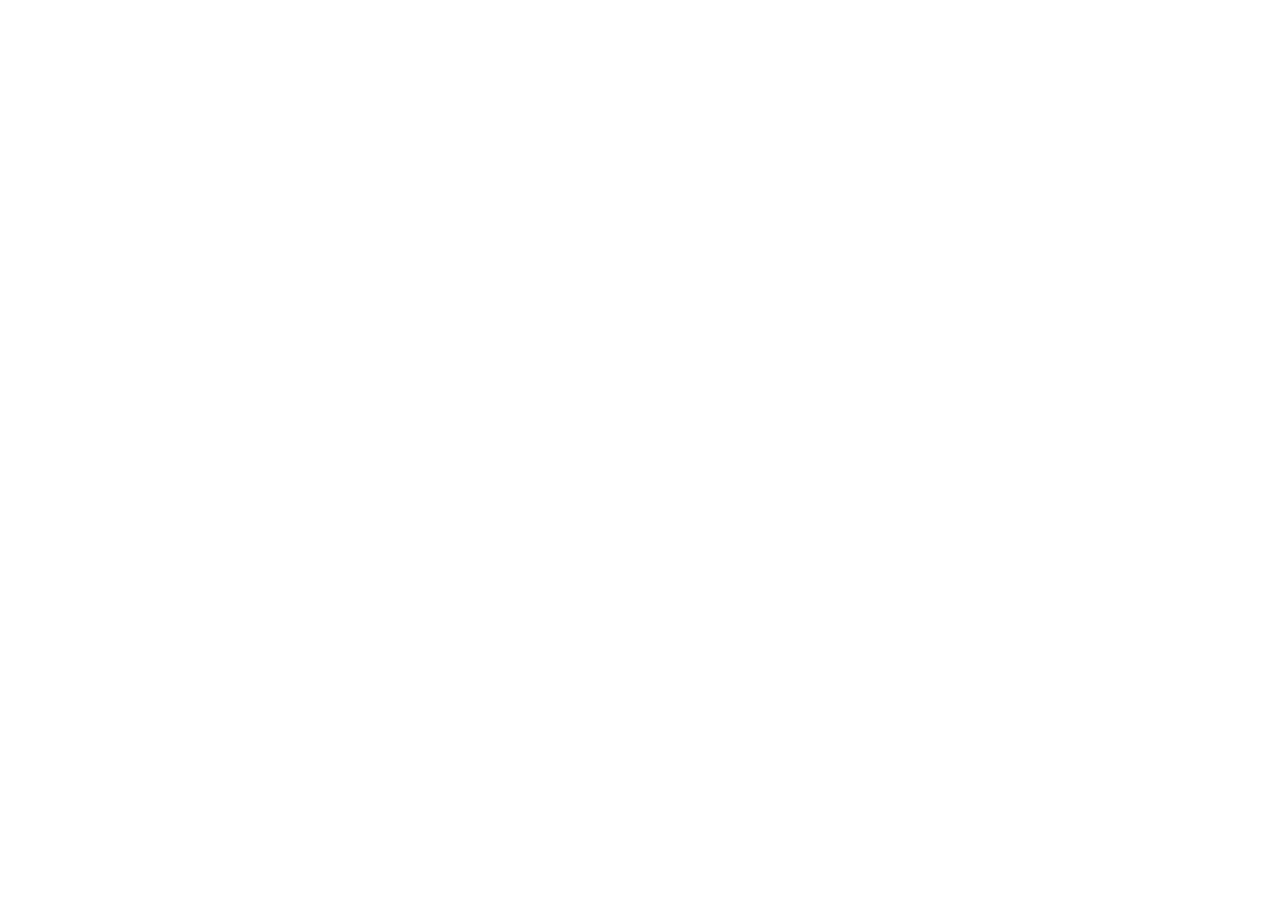
==== js3 countdown/CountDown.html @ 99e2b07f "Only My repo open in VS code" ====
<!DOCTYPE html>
<html lang="en">
<head>
    <meta charset="UTF-8">
    <meta name="viewport" content="width=device-width, initial-scale=1.0">
    <title>Count Down</title>
    <style src="CountDown.css"></style>
</head>
<body>
    



    <script src="CountDown.js"></script>
</body>
</html>
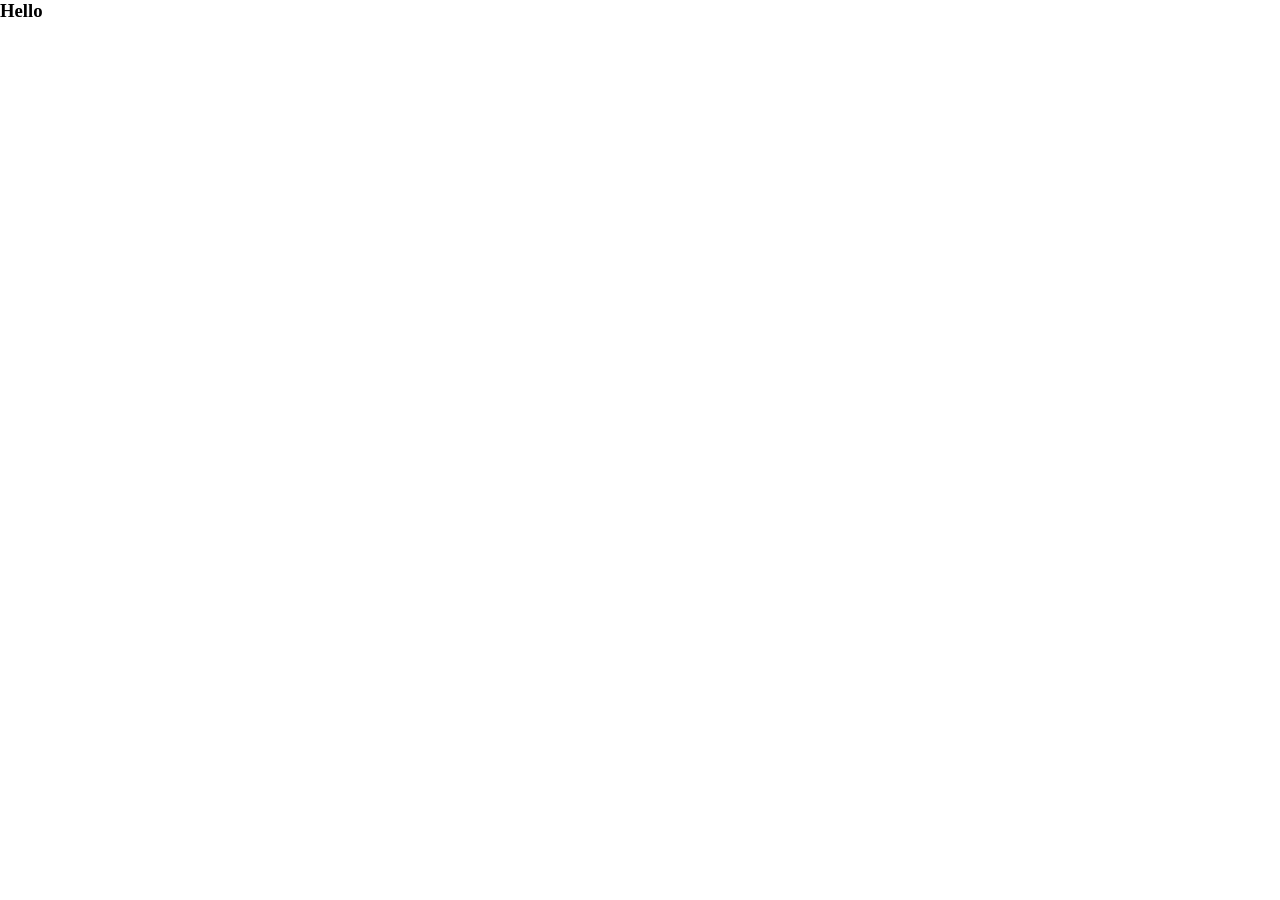
==== commit abf243d9: "try to attache image on page" ====
--- a/js3 countdown/CountDown.html
+++ b/js3 countdown/CountDown.html
@@ -4,12 +4,12 @@
     <meta charset="UTF-8">
     <meta name="viewport" content="width=device-width, initial-scale=1.0">
     <title>Count Down</title>
-    <style src="CountDown.css"></style>
+    <link rel="stylesheet" href="CountDown.css">
 </head>
 <body>
-    
+    <!-- <div class="main"></div> -->
 
-
+<h3>Hello</h3>
 
     <script src="CountDown.js"></script>
 </body>
--- a/js3 countdown/CountDown.css
+++ b/js3 countdown/CountDown.css
@@ -0,0 +1,11 @@
+*{
+    padding: 0%;
+    margin: 0%;
+    box-sizing: border-box;
+}
+
+.main{
+    width: 100%;
+    height: 100vh;
+    background: url('../img.webp');
+}
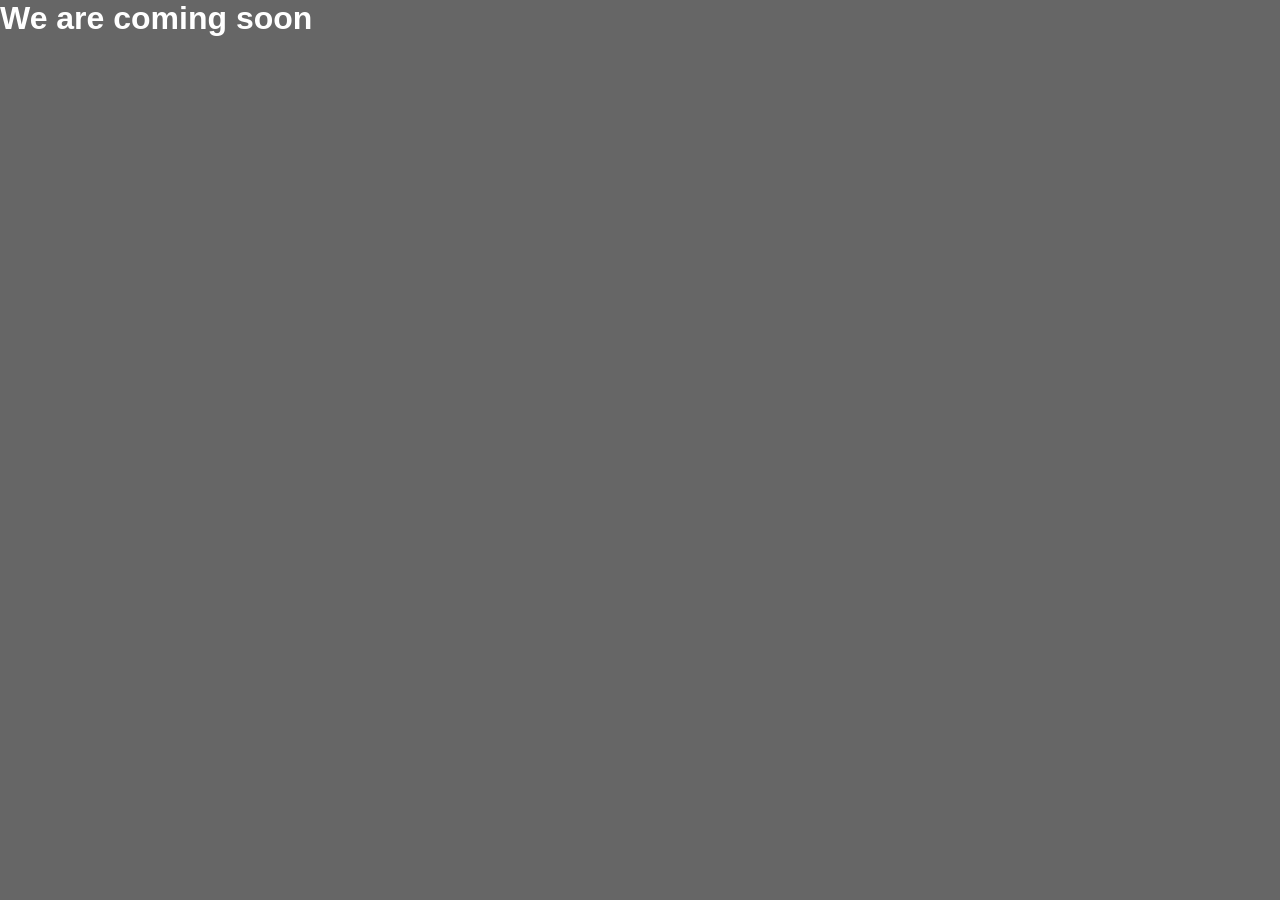
==== commit da197ff6: "work done 10%" ====
--- a/js3 countdown/CountDown.html
+++ b/js3 countdown/CountDown.html
@@ -1,16 +1,22 @@
 <!DOCTYPE html>
 <html lang="en">
+
 <head>
     <meta charset="UTF-8">
     <meta name="viewport" content="width=device-width, initial-scale=1.0">
     <title>Count Down</title>
     <link rel="stylesheet" href="CountDown.css">
 </head>
+
 <body>
-    <!-- <div class="main"></div> -->
+    <div class="main">
+        <div class="overlay">
+            <h1>We are coming soon</h1>
+        </div>
+    </div>
 
-<h3>Hello</h3>
 
     <script src="CountDown.js"></script>
 </body>
+
 </html>
--- a/js3 countdown/CountDown.css
+++ b/js3 countdown/CountDown.css
@@ -1,11 +1,21 @@
 *{
-    padding: 0%;
-    margin: 0%;
+    padding: 0;
+    margin: 0;
     box-sizing: border-box;
+    font-family: 'poppins', sans-serif;
 }
-
+@import url('https://fonts.googleapis.com/css2?family=Poppins:wght@100;400&display=swap');
 .main{
     width: 100%;
     height: 100vh;
-    background: url('../img.webp');
-}+    background: url('../img/img.webp');
+    background-size: cover;
+}
+
+.overlay {
+    width: 100%;
+    height: 100%;
+    background-color: rgba(0, 0, 0, 0.6);
+    display: flex;
+    color: white;
+} 
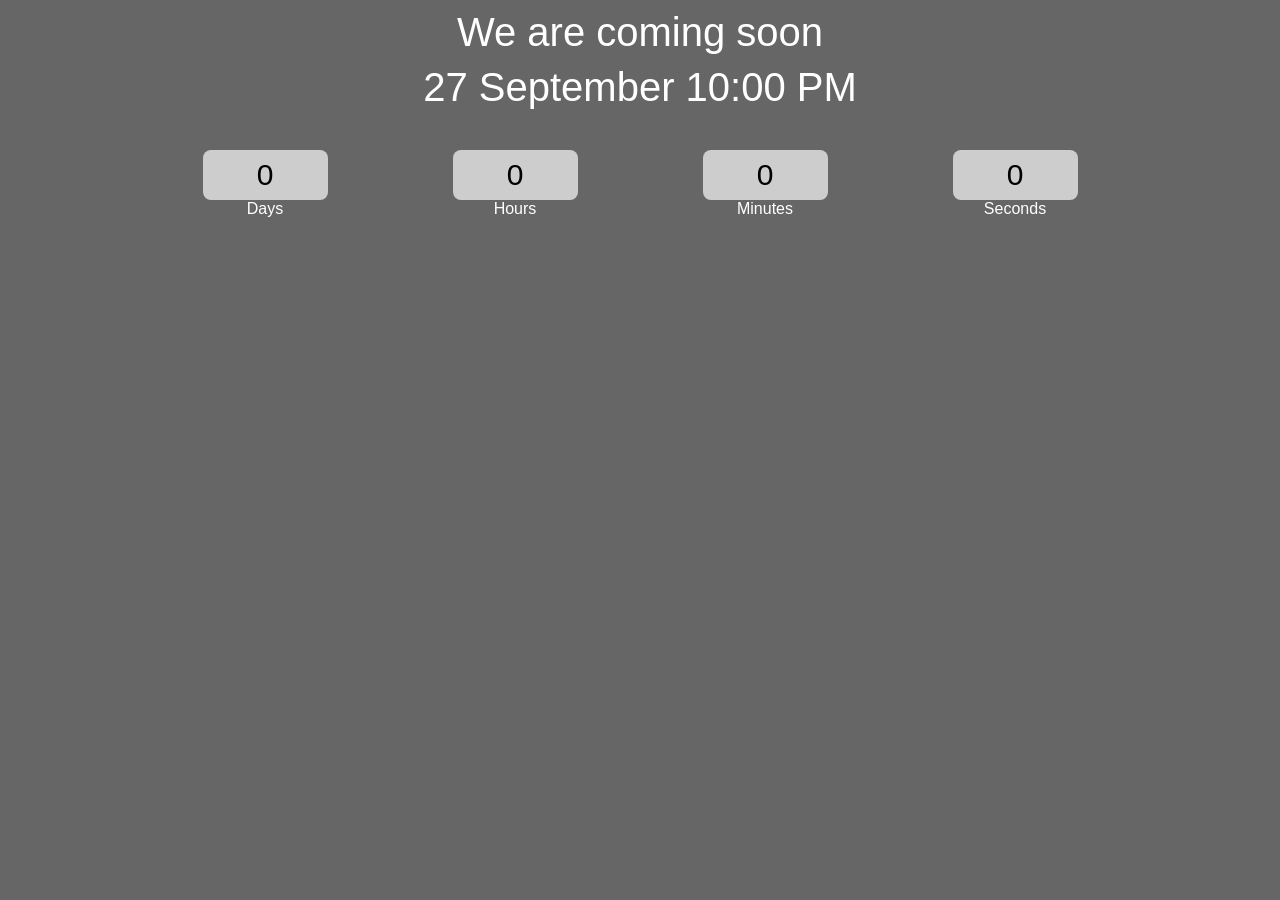
==== commit 4f648251: "count down work css complete" ====
--- a/js3 countdown/CountDown.html
+++ b/js3 countdown/CountDown.html
@@ -11,7 +11,32 @@
 <body>
     <div class="main">
         <div class="overlay">
-            <h1>We are coming soon</h1>
+
+            <div class="title">We are coming soon</div>
+            <div class="title" id="end-date"></div>
+            
+            <div class="col">
+                <div>
+                    <input type="text" readonly value="0">
+                    <br>
+                    <label for="">Days</label>
+                </div>
+                <div>
+                    <input type="text" readonly value="0">
+                    <br>
+                    <label for="">Hours</label>
+                </div>
+                <div>
+                    <input type="text" readonly value="0">
+                    <br>
+                    <label for="">Minutes</label>
+                </div>
+                <div>
+                    <input type="text" readonly value="0">
+                    <br>
+                    <label for="">Seconds</label>
+                </div>
+            </div>
         </div>
     </div>
 
--- a/js3 countdown/CountDown.css
+++ b/js3 countdown/CountDown.css
@@ -18,4 +18,35 @@
     background-color: rgba(0, 0, 0, 0.6);
     display: flex;
     color: white;
-} +    flex-direction: column;
+}
+
+.title{
+    margin-top: 10px;
+    text-align: center;
+    color: white;
+    font-size: 2.5rem;
+}
+
+.col{
+    margin-top: 40px;
+    height: 100px;
+    display: flex;
+    justify-content: center;
+
+}
+
+.col div{
+    width: 250px;
+    text-align: center;
+}
+
+input{
+    width: 50%;
+    height: 50px;
+    background-color: rgba(250, 250, 250, 0.7);
+    border: none;
+    border-radius: 8px;
+    text-align: center;
+    font-size: 30px;
+}
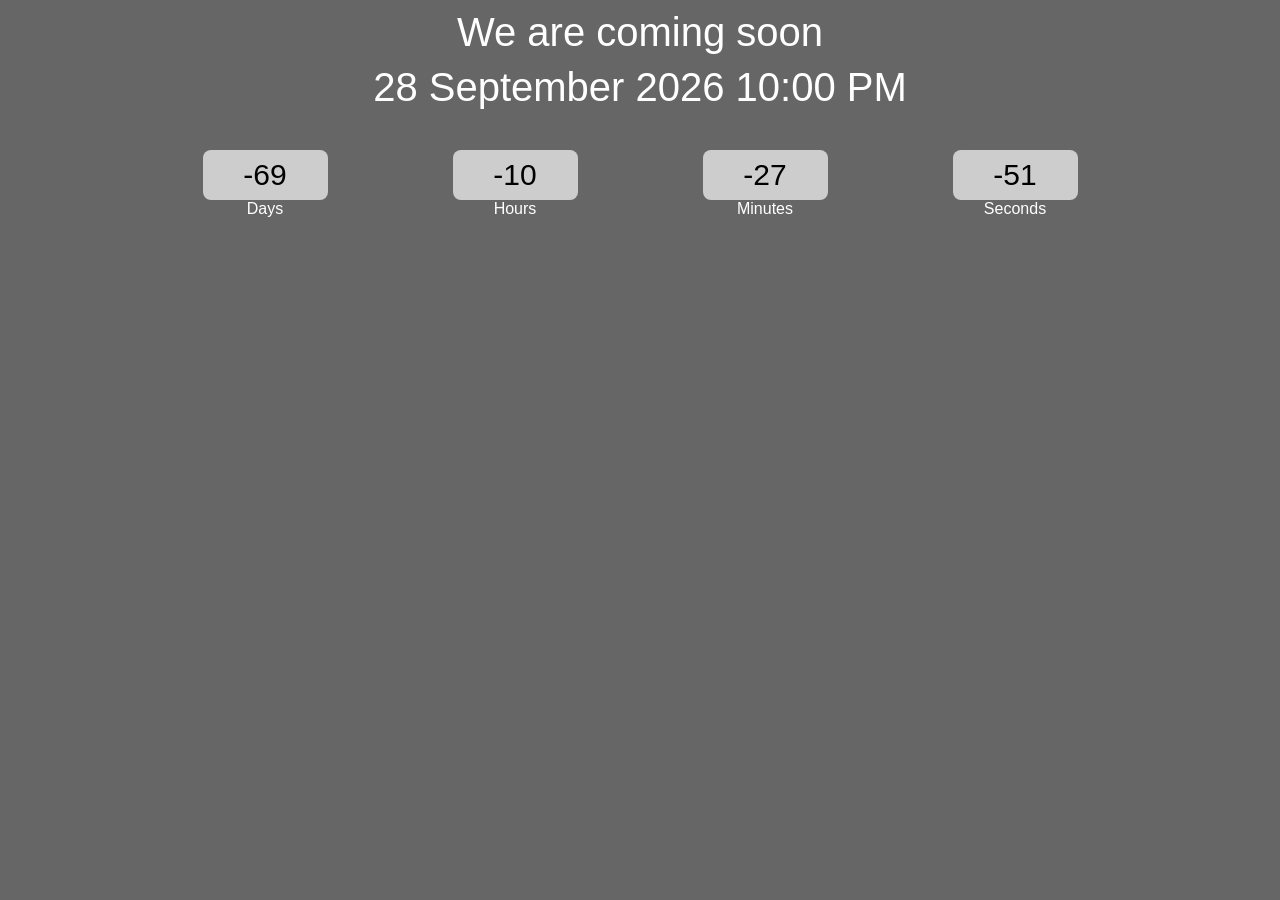
==== commit c73c7154: "clock initial call" ====
--- a/js3 countdown/CountDown.html
+++ b/js3 countdown/CountDown.html
@@ -13,7 +13,7 @@
         <div class="overlay">
 
             <div class="title">We are coming soon</div>
-            <div class="title" id="end-date"></div>
+            <div class="title" id="end-date">28 September 10:00 PM</div>
             
             <div class="col">
                 <div>
